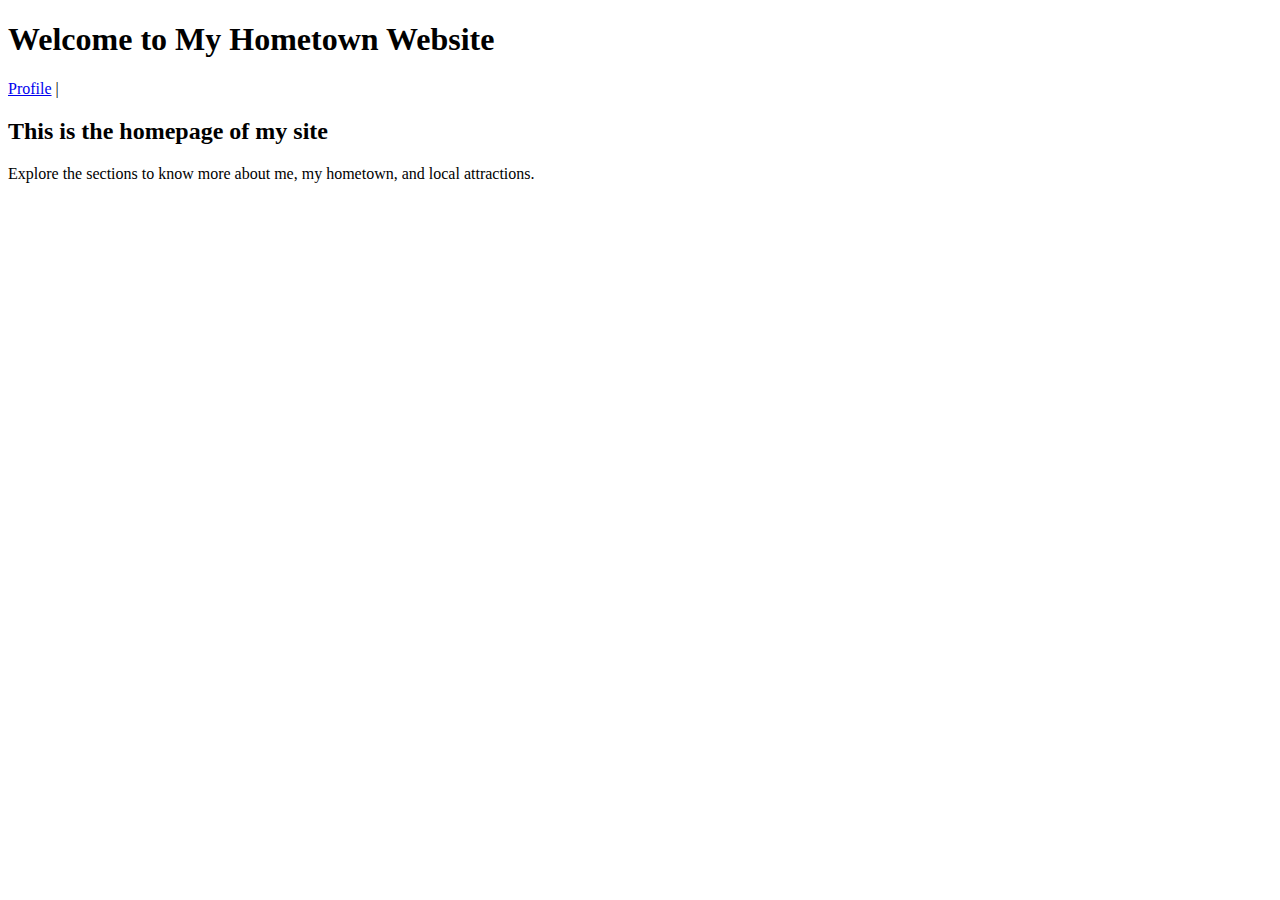
==== index.html @ d36e201e "Add files via upload" ====
<!DOCTYPE html>
<html lang="en">
<head>
  <meta charset="UTF-8">
  <meta name="viewport" content="width=device-width, initial-scale=1.0">
  <title>Homepage</title>
  <link rel="stylesheet" href="styles.css">
</head>
<body>
  <header>
    <h1>Welcome to My Hometown Website</h1>
    <nav>
      <a href="/quiz1/profile">Profile</a> |
    </nav>
  </header>

  <main>
    <h2>This is the homepage of my site</h2>
    <p>Explore the sections to know more about me, my hometown, and local attractions.</p>
  </main>

  <script src="script.js"></script>
</body>
</html>
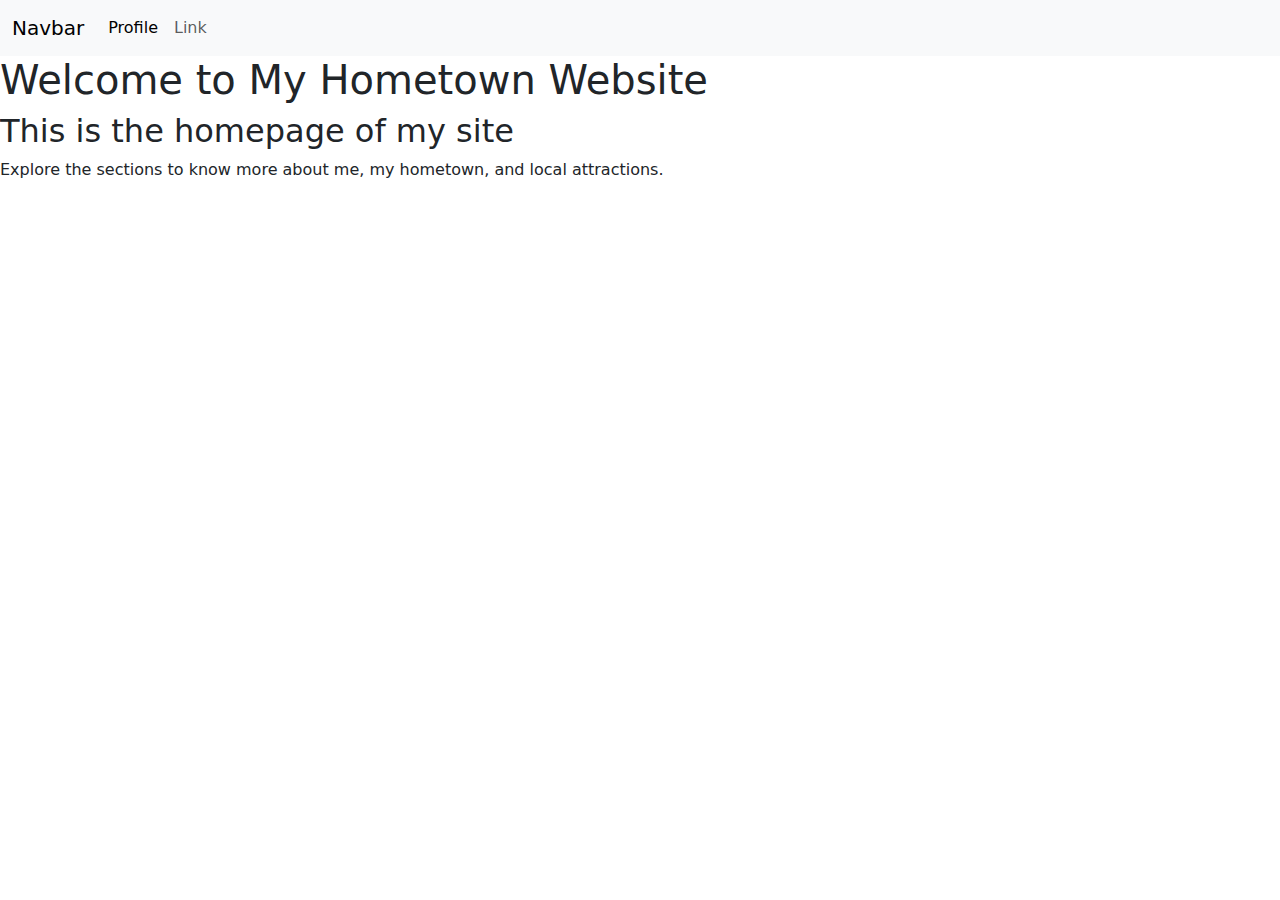
==== commit b59ae0ea: "Update index.html" ====
--- a/index.html
+++ b/index.html
@@ -4,14 +4,29 @@
   <meta charset="UTF-8">
   <meta name="viewport" content="width=device-width, initial-scale=1.0">
   <title>Homepage</title>
-  <link rel="stylesheet" href="styles.css">
+  <link rel="stylesheet" href="https://cdn.jsdelivr.net/npm/bootstrap@5.3.3/dist/css/bootstrap.min.css">
 </head>
 <body>
+    <nav class="navbar navbar-expand-lg bg-body-tertiary">
+        <div class="container-fluid">
+          <a class="navbar-brand" href="#">Navbar</a>
+          <button class="navbar-toggler" type="button" data-bs-toggle="collapse" data-bs-target="#navbarSupportedContent" aria-controls="navbarSupportedContent" aria-expanded="false" aria-label="Toggle navigation">
+            <span class="navbar-toggler-icon"></span>
+          </button>
+          <div class="collapse navbar-collapse" id="navbarSupportedContent">
+            <ul class="navbar-nav me-auto mb-2 mb-lg-0">
+              <li class="nav-item">
+                <a class="nav-link active" aria-current="page" href="/quiz1/profile">Profile</a>
+              </li>
+              <li class="nav-item">
+                <a class="nav-link" href="#">Link</a>
+              </li>
+            </ul>
+          </div>
+        </div>
+      </nav>
   <header>
     <h1>Welcome to My Hometown Website</h1>
-    <nav>
-      <a href="/quiz1/profile">Profile</a> |
-    </nav>
   </header>
 
   <main>
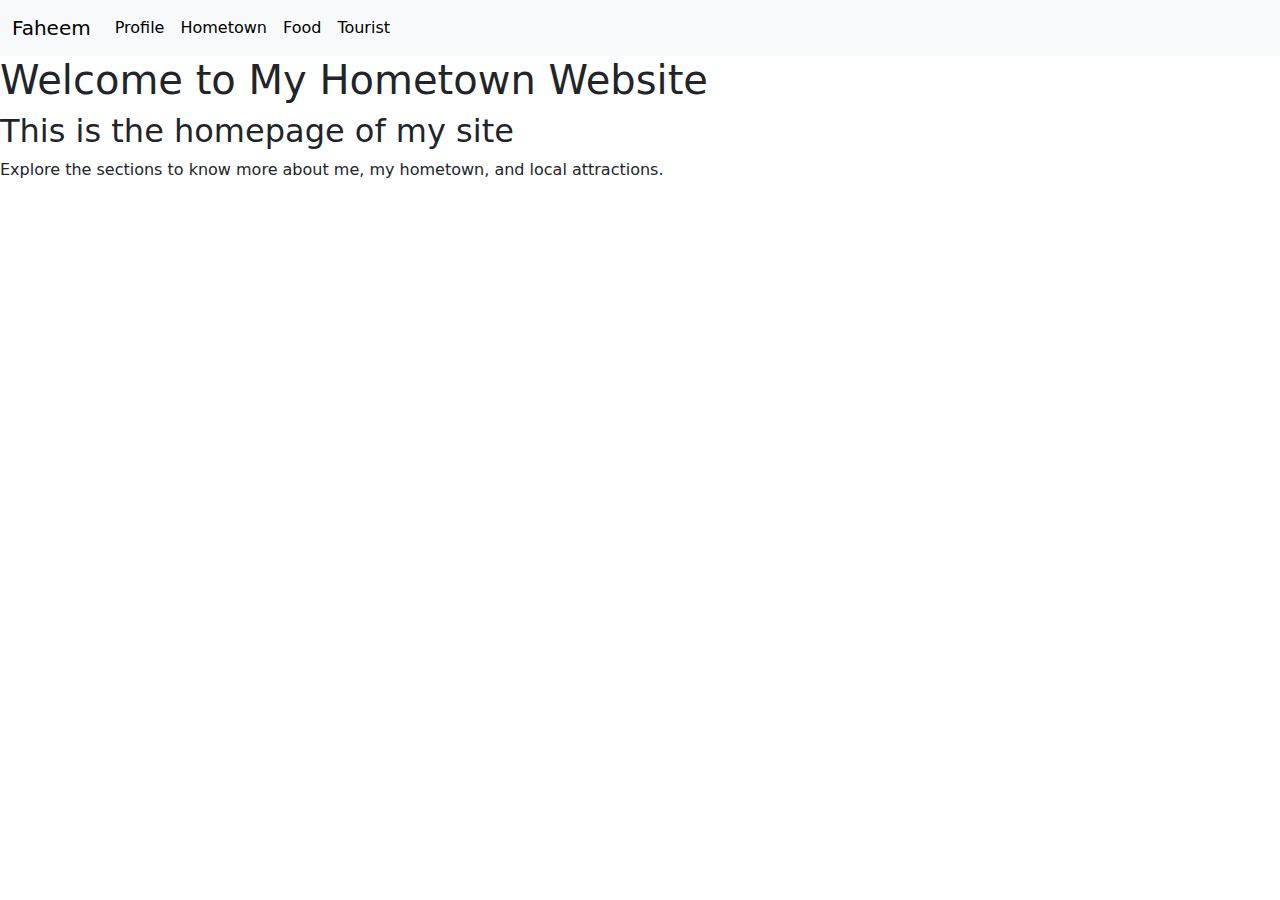
==== commit b5a39143: "add routing" ====
--- a/index.html
+++ b/index.html
@@ -9,7 +9,7 @@
 <body>
     <nav class="navbar navbar-expand-lg bg-body-tertiary">
         <div class="container-fluid">
-          <a class="navbar-brand" href="#">Navbar</a>
+          <a class="navbar-brand" href="/quiz1">Faheem</a>
           <button class="navbar-toggler" type="button" data-bs-toggle="collapse" data-bs-target="#navbarSupportedContent" aria-controls="navbarSupportedContent" aria-expanded="false" aria-label="Toggle navigation">
             <span class="navbar-toggler-icon"></span>
           </button>
@@ -19,7 +19,13 @@
                 <a class="nav-link active" aria-current="page" href="/quiz1/profile">Profile</a>
               </li>
               <li class="nav-item">
-                <a class="nav-link" href="#">Link</a>
+                <a class="nav-link active" aria-current="page" href="/quiz1/hometown">Hometown</a>
+              </li>
+              <li class="nav-item">
+                <a class="nav-link active" aria-current="page" href="/quiz1/food">Food</a>
+              </li>
+              <li class="nav-item">
+                <a class="nav-link active" aria-current="page" href="/quiz1/tourist">Tourist</a>
               </li>
             </ul>
           </div>
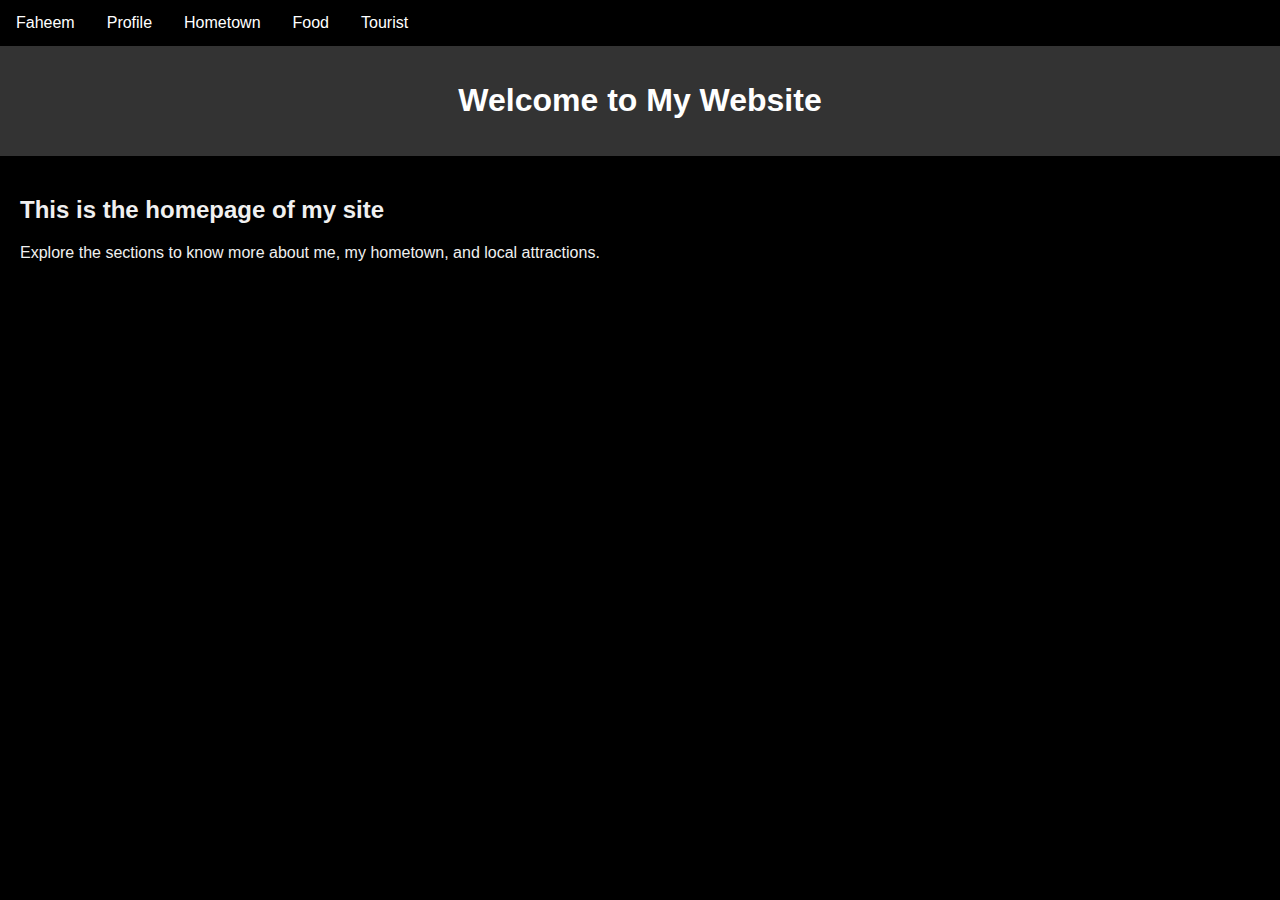
==== commit d45d21ce: "update" ====
--- a/index.html
+++ b/index.html
@@ -4,35 +4,19 @@
   <meta charset="UTF-8">
   <meta name="viewport" content="width=device-width, initial-scale=1.0">
   <title>Homepage</title>
-  <link rel="stylesheet" href="https://cdn.jsdelivr.net/npm/bootstrap@5.3.3/dist/css/bootstrap.min.css">
+  <link rel="stylesheet" href="styles.css">
+  
 </head>
 <body>
-    <nav class="navbar navbar-expand-lg bg-body-tertiary">
-        <div class="container-fluid">
-          <a class="navbar-brand" href="/quiz1">Faheem</a>
-          <button class="navbar-toggler" type="button" data-bs-toggle="collapse" data-bs-target="#navbarSupportedContent" aria-controls="navbarSupportedContent" aria-expanded="false" aria-label="Toggle navigation">
-            <span class="navbar-toggler-icon"></span>
-          </button>
-          <div class="collapse navbar-collapse" id="navbarSupportedContent">
-            <ul class="navbar-nav me-auto mb-2 mb-lg-0">
-              <li class="nav-item">
-                <a class="nav-link active" aria-current="page" href="/quiz1/profile">Profile</a>
-              </li>
-              <li class="nav-item">
-                <a class="nav-link active" aria-current="page" href="/quiz1/hometown">Hometown</a>
-              </li>
-              <li class="nav-item">
-                <a class="nav-link active" aria-current="page" href="/quiz1/food">Food</a>
-              </li>
-              <li class="nav-item">
-                <a class="nav-link active" aria-current="page" href="/quiz1/tourist">Tourist</a>
-              </li>
-            </ul>
-          </div>
-        </div>
-      </nav>
+  <ul>
+    <li><a class="active" href="/quiz1">Faheem</a></li>
+    <li><a href="/quiz1/profile">Profile</a></li>
+    <li><a href="/quiz1/hometown">Hometown</a></li>
+    <li><a href="/quiz1/food">Food</a></li>
+    <li><a href="/quiz1/tourist">Tourist</a></li>
+  </ul>
   <header>
-    <h1>Welcome to My Hometown Website</h1>
+    <h1>Welcome to My Website</h1>
   </header>
 
   <main>
--- a/styles.css
+++ b/styles.css
@@ -0,0 +1,43 @@
+/* Warna background untuk seluruh halaman */
+body {
+    background-color: rgb(0, 0, 0);
+    font-family: Arial, sans-serif;
+    color: #f0f0f0;
+    margin: 0;
+    padding: 0;
+  }
+  
+  /* Warna background untuk header */
+  header {
+    background-color: #333;
+    color: white;
+    padding: 15px;
+    text-align: center;
+  }
+  
+  /* Warna background untuk main */
+  main {
+    background-color: #000000;
+    padding: 20px;
+  }
+
+  ul {
+    list-style-type: none;
+    margin: 0;
+    padding: 0;
+    overflow: hidden;
+    background-color: #000000;
+  }
+
+  li {
+    float: left;
+  }
+
+  li a {
+    display: block;
+    color: white;
+    text-align: center;
+    padding: 14px 16px;
+    text-decoration: none;
+  }
+  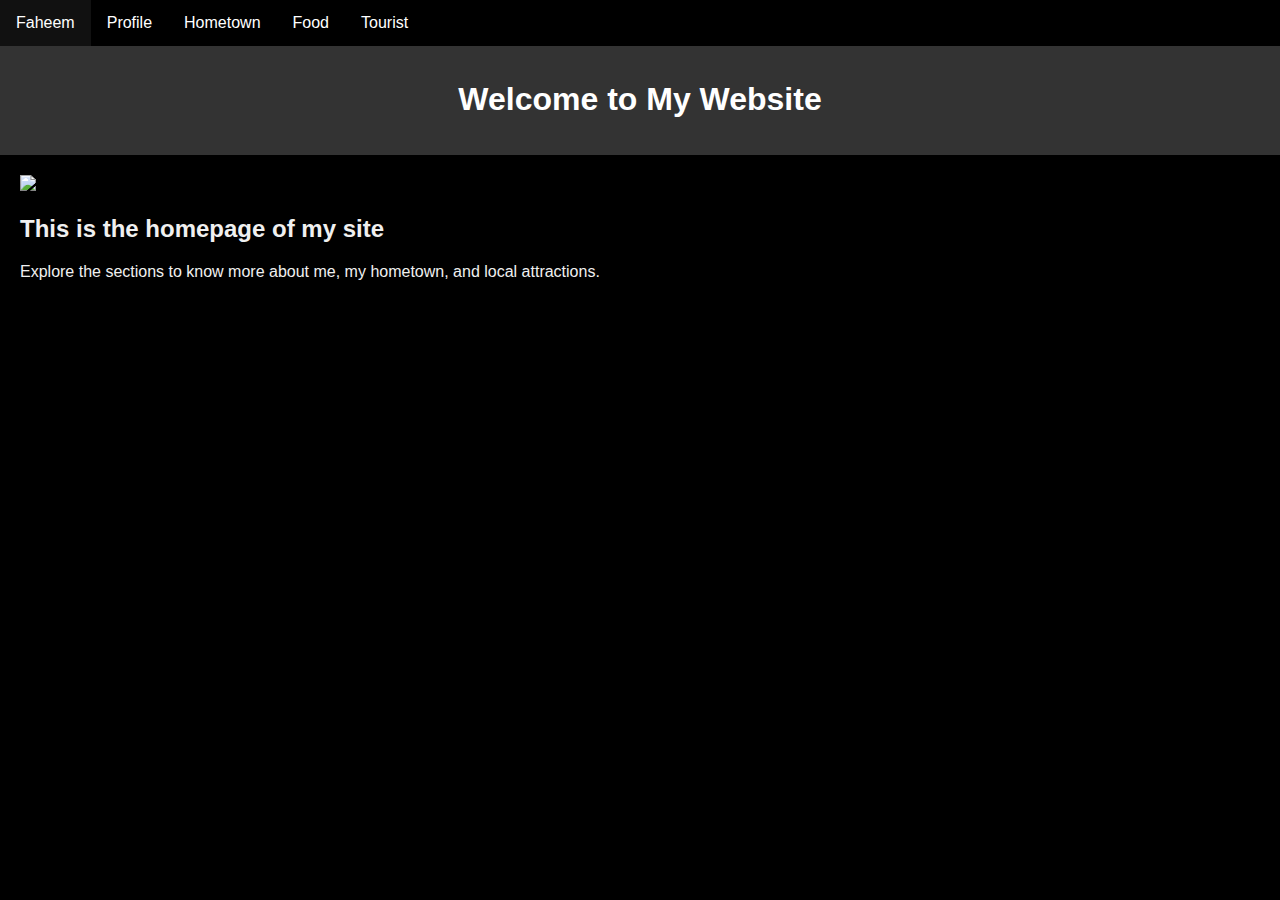
==== commit cea7a449: "update" ====
--- a/index.html
+++ b/index.html
@@ -20,6 +20,7 @@
   </header>
 
   <main>
+    <img src="profile.png">
     <h2>This is the homepage of my site</h2>
     <p>Explore the sections to know more about me, my hometown, and local attractions.</p>
   </main>
--- a/styles.css
+++ b/styles.css
@@ -11,6 +11,7 @@
   header {
     background-color: #333;
     color: white;
+    margin-top: 45px;
     padding: 15px;
     text-align: center;
   }
@@ -22,6 +23,9 @@
   }
 
   ul {
+    position: fixed;    
+    top: 0;
+    width: 100%;
     list-style-type: none;
     margin: 0;
     padding: 0;
@@ -40,4 +44,11 @@
     padding: 14px 16px;
     text-decoration: none;
   }
+  li a:hover {
+    background-color: #111;
+  }
+
+  .active {
+    background-color: #333
+  }
   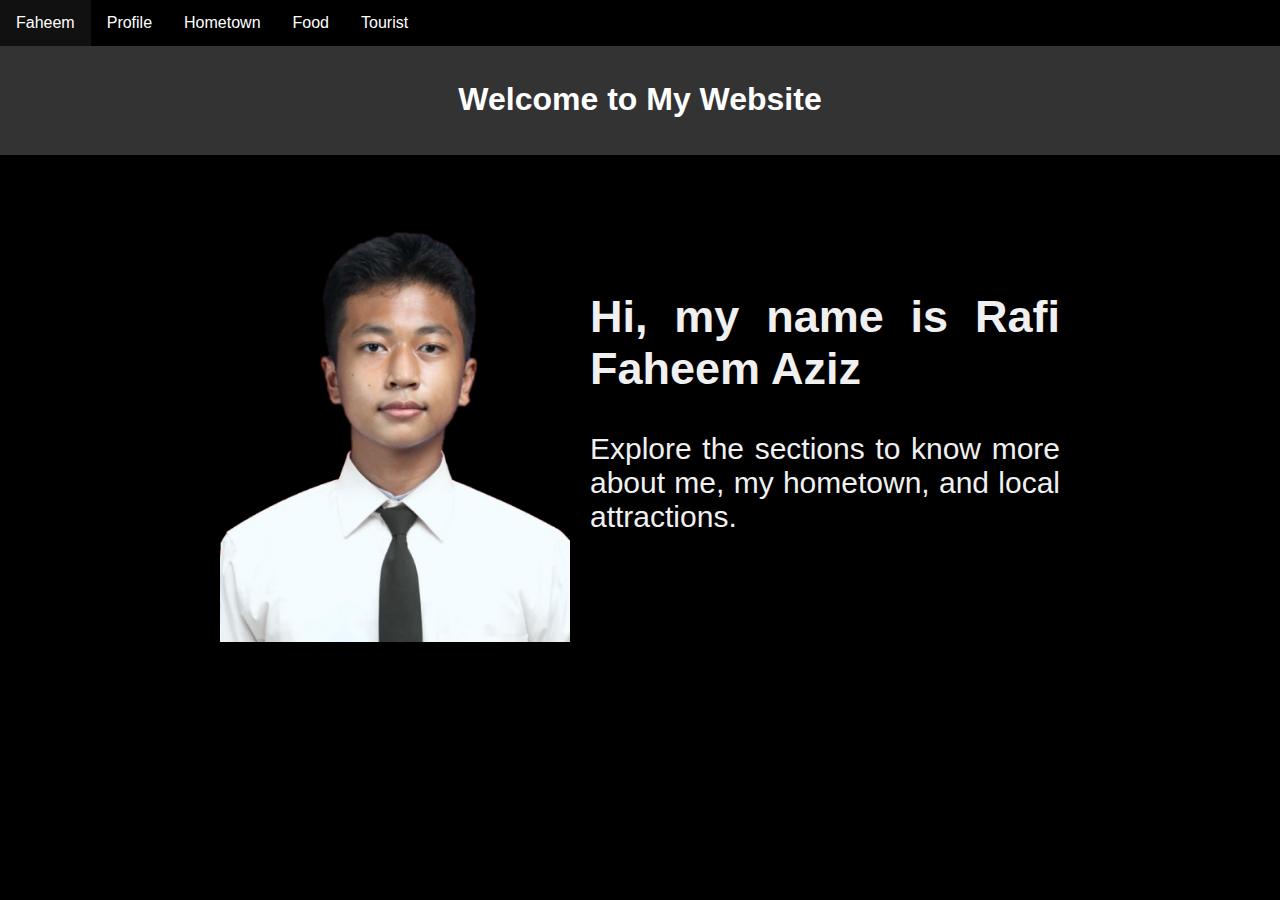
==== commit 03a3d919: "update" ====
--- a/index.html
+++ b/index.html
@@ -5,7 +5,13 @@
   <meta name="viewport" content="width=device-width, initial-scale=1.0">
   <title>Homepage</title>
   <link rel="stylesheet" href="styles.css">
-  
+  <style>
+    img {
+      float: left; 
+      margin-right: 20px;
+      margin-left: 200px;
+    }
+  </style>
 </head>
 <body>
   <ul>
@@ -20,9 +26,14 @@
   </header>
 
   <main>
-    <img src="profile.png">
-    <h2>This is the homepage of my site</h2>
-    <p>Explore the sections to know more about me, my hometown, and local attractions.</p>
+    <div class="container_1">
+      <img src="assets/profile.png" width="350">
+      <div class="text">
+        <h2>Hi, my name is Rafi Faheem Aziz</h2>
+        <p>Explore the sections to know more about me, my hometown, and local attractions.</p>
+      </div>
+    </div>
+    
   </main>
 
   <script src="script.js"></script>
--- a/styles.css
+++ b/styles.css
@@ -1,4 +1,4 @@
-/* Warna background untuk seluruh halaman */
+
 body {
     background-color: rgb(0, 0, 0);
     font-family: Arial, sans-serif;
@@ -7,7 +7,6 @@
     padding: 0;
   }
   
-  /* Warna background untuk header */
   header {
     background-color: #333;
     color: white;
@@ -16,7 +15,6 @@
     text-align: center;
   }
   
-  /* Warna background untuk main */
   main {
     background-color: #000000;
     padding: 20px;
@@ -51,4 +49,69 @@
   .active {
     background-color: #333
   }
-  +
+  .container_1 {
+    display: flex;
+    align-items: center;
+
+  }
+
+  .text {
+    font-size: 30px;
+    margin-right: 200px;
+    text-align: justify;
+  }
+
+
+  p {
+    text-align: justify;
+    font-size: 30px;
+  }
+
+
+  .slider {
+    position: relative;
+    max-width: 100%;
+    height: 100vh; 
+    margin: auto;
+    overflow: hidden;
+    display: flex;
+    justify-content: center;
+    align-items: center; 
+    height: auto;
+  }
+  
+  .slides {
+    display: flex;
+    transition: transform 0.5s ease-in-out;
+    width: 100%; 
+    height: auto; 
+  }
+  
+  .slide {
+    min-width: 100%;
+    box-sizing: border-box;
+    display: flex;
+    justify-content: center;
+    align-items: auto; 
+  }
+  
+  
+  .prev, .next {
+    position: absolute;
+    top: 50%;
+    transform: translateY(-50%);
+    background-color: rgba(0, 0, 0, 0.5);
+    color: white;
+    padding: 16px;
+    cursor: pointer;
+    font-size: 24px;
+  }
+  
+  .prev {
+    left: 0;
+  }
+  
+  .next {
+    right: 0;
+  }